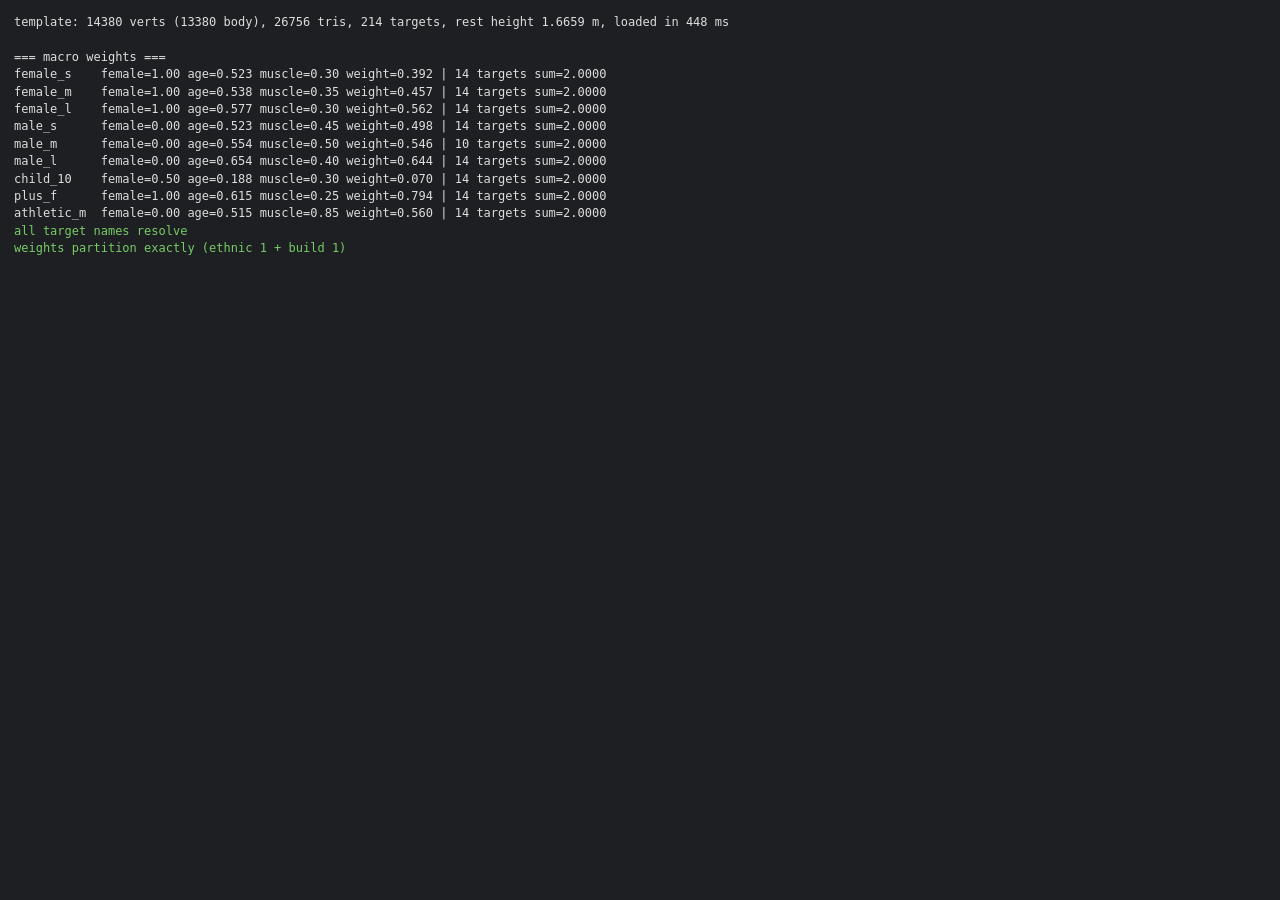
==== tools/bodycheck.html @ a53884f8 "Replace the primitive body with MakeHuman's CC0 template mesh The old body was a mannequin: nine lof" ====
<!doctype html>
<html lang="en">
<head>
<meta charset="utf-8">
<title>Body check</title>
<script type="importmap">
{ "imports": {
  "three": "https://cdn.jsdelivr.net/npm/three@0.180.0/build/three.module.js",
  "three/addons/": "https://cdn.jsdelivr.net/npm/three@0.180.0/examples/jsm/"
} }
</script>
<style>body{font:12px/1.45 ui-monospace,monospace;background:#1e1f22;color:#ddd;margin:14px}
pre{white-space:pre-wrap} .ok{color:#7c6} .bad{color:#f77} h3{margin:14px 0 4px;color:#9cf}</style>
</head>
<body>
<pre id="out">running…</pre>
<script type="module">
// Numeric checks for the template body. Runs whatever ?do= asks for and prints plain text, so the
// results can be read back with get_page_text. ?do=macro,measure,fit,...
import { loadTemplate, applyTargets, computeNormals, jointAt } from '/src/body/template.js';
import * as Macro from '/src/body/macro.js';
import { measureTemplate } from '/src/body/measureTemplate.js';
import { buildIndex, horizontalSegments, components, girthAt } from '/src/body/section.js';
import * as Fit from '/src/body/fit.js';

const q = new URLSearchParams(location.search);
const todo = (q.get('do') || 'macro').split(',').map(s => s.trim()).filter(Boolean);
const out = document.getElementById('out');
const L = [];
const say = (s = '') => { L.push(s); out.textContent = L.join('\n'); };
const head = (s) => say('\n=== ' + s + ' ===');

const t0 = performance.now();
const tpl = await loadTemplate('/assets/body/');
say(`template: ${tpl.nVerts} verts (${tpl.nBodyVerts} body), ${tpl.nTris} tris, ${tpl.targets.size} targets, ` +
    `rest height ${tpl.restHeight_m.toFixed(4)} m, loaded in ${(performance.now() - t0).toFixed(0)} ms`);

const CASES = [
  ['female_s', { height_cm: 160, weight_kg: 53, muscle: 0.30, age_y: 28, sex: 1, bustFullness: 0.35 }],
  ['female_m', { height_cm: 165, weight_kg: 58.5, muscle: 0.35, age_y: 30, sex: 1, bustFullness: 0.40 }],
  ['female_l', { height_cm: 170, weight_kg: 70, muscle: 0.30, age_y: 35, sex: 1, bustFullness: 0.50 }],
  ['male_s', { height_cm: 172, weight_kg: 65, muscle: 0.45, age_y: 28, sex: 0, bustFullness: 0 }],
  ['male_m', { height_cm: 178, weight_kg: 75, muscle: 0.50, age_y: 32, sex: 0, bustFullness: 0 }],
  ['male_l', { height_cm: 184, weight_kg: 92, muscle: 0.40, age_y: 45, sex: 0, bustFullness: 0 }],
  ['child_10', { height_cm: 140, weight_kg: 33, muscle: 0.30, age_y: 10, sex: 0.5, bustFullness: 0 }],
  ['plus_f', { height_cm: 168, weight_kg: 92, muscle: 0.25, age_y: 40, sex: 1, bustFullness: 0.70 }],
  ['athletic_m', { height_cm: 182, weight_kg: 80, muscle: 0.85, age_y: 27, sex: 0, bustFullness: 0 }],
];

function bodyOf(p, heightSlider) {
  const w = Macro.macroWeightsFor(p, heightSlider);
  return { weights: w, pos: applyTargets(tpl, w) };
}
function heightOf(pos) {
  let lo = Infinity, hi = -Infinity;
  for (let i = 0; i < tpl.nBodyVerts; i++) { const y = pos[i * 3 + 1]; if (y < lo) lo = y; if (y > hi) hi = y; }
  return hi - lo;
}

if (todo.includes('macro')) {
  head('macro weights');
  let missing = 0, worstSum = 0;
  for (const [name, p] of CASES) {
    const s = Macro.macroSliders(p);
    const w = Macro.macroWeights(s);
    let sum = 0; const bad = [];
    for (const [k, v] of w) {
      sum += v;
      // the average/average build corner is an all-zero MakeHuman file our asset build drops
      if (!tpl.targets.has(k) && !/universal-.*-averagemuscle-averageweight$/.test(k)) bad.push(k);
    }
    missing += bad.length;
    worstSum = Math.max(worstSum, Math.abs(sum - 2));   // ethnicity layer + build layer = 1 + 1
    say(`${name.padEnd(11)} female=${s.female.toFixed(2)} age=${s.age.toFixed(3)} muscle=${s.muscle.toFixed(2)} ` +
        `weight=${s.weight.toFixed(3)} | ${String(w.size).padStart(2)} targets sum=${sum.toFixed(4)}` +
        (bad.length ? `  MISSING: ${bad.join(', ')}` : ''));
  }
  say(missing === 0 ? `<ok>all target names resolve</ok>` : `<bad>${missing} missing target names</bad>`);
  say(worstSum < 1e-6 ? `<ok>weights partition exactly (ethnic 1 + build 1)</ok>`
                      : `<bad>weight sums off by up to ${worstSum.toFixed(6)}</bad>`);
}

if (todo.includes('height')) {
  head('height slider response (macro only, no solve yet)');
  for (const [name, p] of CASES) {
    const hs = [0, 0.25, 0.5, 0.75, 1].map((h) => heightOf(bodyOf(p, h).pos));
    say(`${name.padEnd(11)} wanted ${(p.height_cm / 100).toFixed(3)} m | slider 0..1 -> ` +
        hs.map((h) => h.toFixed(3)).join('  '));
  }
}

if (todo.includes('perf')) {
  head('morph cost');
  const p = CASES[1][1];
  const w = Macro.macroWeightsFor(p, 0.7);
  const buf = new Float32Array(tpl.rest.length);
  let t = performance.now(); for (let i = 0; i < 20; i++) applyTargets(tpl, w, buf);
  const morph = (performance.now() - t) / 20;
  const nbuf = new Float32Array(tpl.rest.length);
  t = performance.now(); for (let i = 0; i < 20; i++) computeNormals(tpl, buf, nbuf);
  const norm = (performance.now() - t) / 20;
  say(`applyTargets ${morph.toFixed(2)} ms  (${w.size} targets)`);
  say(`computeNormals ${norm.toFixed(2)} ms  (${tpl.nTris} tris)`);
}

if (todo.includes('joints')) {
  head('joint landmarks (female_m macro)');
  const { pos } = bodyOf(CASES[1][1]);
  const names = ['neck', 'l-shoulder', 'r-shoulder', 'l-elbow', 'l-hand', 'pelvis', 'l-upper-leg', 'l-knee', 'l-ankle', 'head', 'spine-2'];
  for (const n of names) {
    const j = jointAt(tpl, pos, n);
    say(`  ${n.padEnd(12)} ${j ? j.map((v) => v.toFixed(3)).join(', ') : '<bad>MISSING</bad>'}`);
  }
  say(`  (${Object.keys(tpl.joints).length} joint groups available)`);
}

if (todo.includes('measure')) {
  head('measurements taken off the macro body (cm) — no measurement solve yet');
  const keys = ['height_cm', 'chest_cm', 'underbust_cm', 'waist_cm', 'hips_cm', 'neck_cm', 'shoulderWidth_cm',
    'upperArm_cm', 'forearm_cm', 'wrist_cm', 'thigh_cm', 'calf_cm', 'ankle_cm', 'armLength_cm',
    'inseam_cm', 'torsoLength_cm', 'headHeight_cm'];
  const WANT = {
    female_m: [165, 88, 76, 70, 96, 34, 38, 27, 23, 15.5, 54, 36, 22, 56, 76, 40, 22],
    male_m: [178, 98, 90, 84, 98, 39, 46, 30, 27, 17.5, 56, 38, 23.5, 62, 82, 44, 23],
    child_10: [140, 68, 62, 60, 72, 28, 31, 20, 18, 13, 40, 28, 19, 47, 65, 33, 20],
    plus_f: [168, 112, 98, 100, 122, 38, 41, 36, 28, 17.5, 68, 43, 25, 57, 76, 41, 22.5],
  };
  say('body'.padEnd(12) + keys.map((k) => k.replace('_cm', '').slice(0, 7).padStart(8)).join(''));
  const tA = performance.now();
  for (const [name, p] of CASES) {
    const { pos } = bodyOf(p);
    const m = measureTemplate(tpl, pos);
    say(name.padEnd(12) + keys.map((k) => m[k].toFixed(1).padStart(8)).join(''));
    if (WANT[name]) say(('  want').padEnd(12) + WANT[name].map((v) => v.toFixed(1).padStart(8)).join(''));
  }
  say(`(${((performance.now() - tA) / CASES.length).toFixed(0)} ms per full measurement)`);
}

if (todo.includes('fit')) {
  head('measurement solve');
  const gains = Fit.calibrate(tpl);
  say('cm per unit slider on the neutral template:');
  say('  ' + Object.keys(gains).map((k) => `${k.replace('_cm', '')}=${Number.isFinite(gains[k]) ? gains[k].toFixed(2) : 'n/a'}`).join('  '));
  const WANT = {
    female_m: { height_cm: 165, chest_cm: 88, underbust_cm: 76, waist_cm: 70, hips_cm: 96, neck_cm: 34, shoulderWidth_cm: 38, upperArm_cm: 27, wrist_cm: 15.5, thigh_cm: 54, calf_cm: 36, ankle_cm: 22, armLength_cm: 56, inseam_cm: 76, torsoLength_cm: 40 },
    male_m: { height_cm: 178, chest_cm: 98, underbust_cm: 90, waist_cm: 84, hips_cm: 98, neck_cm: 39, shoulderWidth_cm: 46, upperArm_cm: 30, wrist_cm: 17.5, thigh_cm: 56, calf_cm: 38, ankle_cm: 23.5, armLength_cm: 62, inseam_cm: 82, torsoLength_cm: 44 },
    plus_f: { height_cm: 168, chest_cm: 112, underbust_cm: 98, waist_cm: 100, hips_cm: 122, neck_cm: 38, shoulderWidth_cm: 41, upperArm_cm: 36, wrist_cm: 17.5, thigh_cm: 68, calf_cm: 43, ankle_cm: 25, armLength_cm: 57, inseam_cm: 76, torsoLength_cm: 41 },
    child_10: { height_cm: 140, chest_cm: 68, underbust_cm: 62, waist_cm: 60, hips_cm: 72, neck_cm: 28, shoulderWidth_cm: 31, upperArm_cm: 20, wrist_cm: 13, thigh_cm: 40, calf_cm: 28, ankle_cm: 19, armLength_cm: 47, inseam_cm: 65, torsoLength_cm: 33 },
    athletic_m: { height_cm: 182, chest_cm: 104, underbust_cm: 94, waist_cm: 82, hips_cm: 98, neck_cm: 40, shoulderWidth_cm: 49, upperArm_cm: 34, wrist_cm: 18, thigh_cm: 60, calf_cm: 40, ankle_cm: 24, armLength_cm: 64, inseam_cm: 84, torsoLength_cm: 45 },
  };
  for (const [name, p] of CASES) {
    if (!WANT[name]) continue;
    const params = { ...p, ...WANT[name] };
    const r = Fit.fitBody(tpl, params);
    const keys = Object.keys(WANT[name]);
    const errs = keys.map((k) => Math.abs(r.residual[k] || 0));
    const worst = Math.max(...errs);
    const worstKey = keys[errs.indexOf(worst)];
    const rms = Math.sqrt(errs.reduce((s, e) => s + e * e, 0) / errs.length);
    const tag = worst < 1 ? 'ok' : 'bad';
    say(`\n${name}  ${r.rounds} rounds, ${r.ms.toFixed(0)} ms  ` +
        `<${tag}>worst ${worst.toFixed(2)} cm (${worstKey}), rms ${rms.toFixed(2)} cm</${tag}>` +
        (r.clamped.length ? `  clamped: ${r.clamped.join(',')}` : ''));
    say('  ' + keys.map((k) => `${k.replace('_cm', '')} ${r.measured[k].toFixed(1)}/${WANT[name][k]}`).join('  '));
  }
}

if (todo.includes('neckprofile')) {
  head('girth up the neck column (female_m macro)');
  const { pos } = bodyOf(CASES[1][1]);
  const ix = buildIndex(tpl, pos);
  const J = (n) => jointAt(tpl, pos, n);
  const sh = J('l-shoulder'), nk = J('neck'), jw = J('jaw'), hd = J('head');
  let lo = Infinity, hi = -Infinity;
  for (let i = 0; i < tpl.nBodyVerts; i++) { const y = pos[i * 3 + 1]; if (y < lo) lo = y; if (y > hi) hi = y; }
  say(`  shoulder y=${sh[1].toFixed(3)}  neck y=${nk[1].toFixed(3)}  jaw y=${jw ? jw[1].toFixed(3) : 'n/a'}  head y=${hd[1].toFixed(3)}  top=${hi.toFixed(3)}`);
  for (let y = sh[1]; y <= (hd ? hd[1] : nk[1] + 0.1); y += 0.008) {
    const g = girthAt(ix, y, {});
    const comps = components(horizontalSegments(ix, y)).filter((c) => c.n >= 8).length;
    say(`   y=${y.toFixed(3)}  girth ${g ? (g.girth * 100).toFixed(1).padStart(6) : '     -'} cm  w=${g ? (g.width * 100).toFixed(1) : '-'}  loops=${comps}`);
  }
}

if (todo.includes('limbdiag')) {
  head('limb section diagnostics (female_m)');
  const { pos } = bodyOf(CASES[1][1]);
  const J = (n) => jointAt(tpl, pos, n);
  const stations = [
    ['upperArm', J('l-shoulder'), J('l-elbow'), 0.30, 0.09, 0.030],
    ['forearm', J('l-elbow'), J('l-hand'), 0.22, 0.08, 0.030],
    ['wrist', J('l-elbow'), J('l-hand'), 0.88, 0.06, 0.020],
    ['thigh', J('l-upper-leg'), J('l-knee'), 0.20, 0.12, 0.030],
    ['calf', J('l-knee'), J('l-ankle'), 0.28, 0.10, 0.030],
    ['ankle', J('l-knee'), J('l-ankle'), 0.90, 0.07, 0.020],
  ];
  for (const [name, a, b, t, r, band] of stations) {
    // rebuild the rotated sub-mesh the way limbGirth does, but report its internals
    const d = limbDiag(tpl, pos, a, b, t, r, band);
    say(`  ${name.padEnd(9)} axisLen=${d.len.toFixed(3)} kept=${String(d.kept).padStart(5)} v, ` +
        `${String(d.tris).padStart(5)} tris | segs=${String(d.segs).padStart(4)} comps=[${d.comps.join(',')}] ` +
        `-> hull ${d.hull} pts, girth ${(d.girth * 100).toFixed(1)} cm  ` +
        `(R*u = ${d.ru.map((v) => v.toFixed(3)).join(',')})`);
  }
}

function limbDiag(tpl, pos, a, b, t, radius, band) {
  const ax = b[0] - a[0], ay = b[1] - a[1], az = b[2] - a[2];
  const len = Math.hypot(ax, ay, az) || 1;
  const ux = ax / len, uy = ay / len, uz = az / len;
  const wx = -uz, wy = 0, wz = ux;
  const s = Math.hypot(wx, wy, wz), c = uy;
  let R;
  if (s < 1e-9) R = c > 0 ? [1, 0, 0, 0, 1, 0, 0, 0, 1] : [1, 0, 0, 0, -1, 0, 0, 0, -1];
  else {
    const kx = wx / s, ky = wy / s, kz = wz / s, C = 1 - c;
    R = [c + kx * kx * C, kx * ky * C - kz * s, kx * kz * C + ky * s,
      ky * kx * C + kz * s, c + ky * ky * C, ky * kz * C - kx * s,
      kz * kx * C - ky * s, kz * ky * C + kx * s, c + kz * kz * C];
  }
  const ru = [R[0] * ux + R[1] * uy + R[2] * uz, R[3] * ux + R[4] * uy + R[5] * uz, R[6] * ux + R[7] * uy + R[8] * uz];
  const px = a[0] + ax * t, py = a[1] + ay * t, pz = a[2] + az * t;
  const seed = new Uint8Array(tpl.nBodyVerts);
  for (let i = 0; i < tpl.nBodyVerts; i++) {
    const dx = pos[i * 3] - px, dy = pos[i * 3 + 1] - py, dz = pos[i * 3 + 2] - pz;
    const along = dx * ux + dy * uy + dz * uz;
    if (Math.abs(along) > band) continue;
    const rx = dx - along * ux, ry = dy - along * uy, rz = dz - along * uz;
    if (rx * rx + ry * ry + rz * rz > radius * radius) continue;
    seed[i] = 1;
  }
  const keep = new Int32Array(tpl.nBodyVerts).fill(-1);
  const rot = [];
  const tri = [];
  const take = (v) => {
    if (keep[v] >= 0) return keep[v];
    const dx = pos[v * 3] - px, dy = pos[v * 3 + 1] - py, dz = pos[v * 3 + 2] - pz;
    keep[v] = rot.length / 3;
    rot.push(R[0] * dx + R[1] * dy + R[2] * dz, R[3] * dx + R[4] * dy + R[5] * dz, R[6] * dx + R[7] * dy + R[8] * dz);
    return keep[v];
  };
  for (let k = 0; k < tpl.indices.length; k += 3) {
    const v0 = tpl.indices[k], v1 = tpl.indices[k + 1], v2 = tpl.indices[k + 2];
    if (!seed[v0] && !seed[v1] && !seed[v2]) continue;
    tri.push(take(v0), take(v1), take(v2));
  }
  const rp = Float32Array.from(rot);
  if (!tri.length) return { len, kept: rp.length / 3, tris: 0, segs: 0, comps: [], hull: 0, girth: 0, ru };
  const sub = { indices: Uint32Array.from(tri), nTris: tri.length / 3, nBodyVerts: rp.length / 3 };
  const ix2 = buildIndex(sub, rp);
  const segs = horizontalSegments(ix2, 0);
  const comps = components(segs).map((x) => x.n).sort((p, r) => r - p);
  const g = girthAt(ix2, 0, {});
  return { len, kept: rp.length / 3, tris: tri.length / 3, segs: segs.length / 4, comps, hull: g ? g.hull.length / 2 : 0, girth: g ? g.girth : 0, ru };
}

out.innerHTML = L.join('\n')
  .replace(/</g, '').replace(/ok>/g, '<span class="ok">').replace(/\/ok>/g, '</span>')
  .replace(/bad>/g, '<span class="bad">').replace(/\/bad>/g, '</span>')
  .replace(//g, '&lt;');
window.__bodycheck = { done: true, text: L.join('\n') };
</script>
</body>
</html>
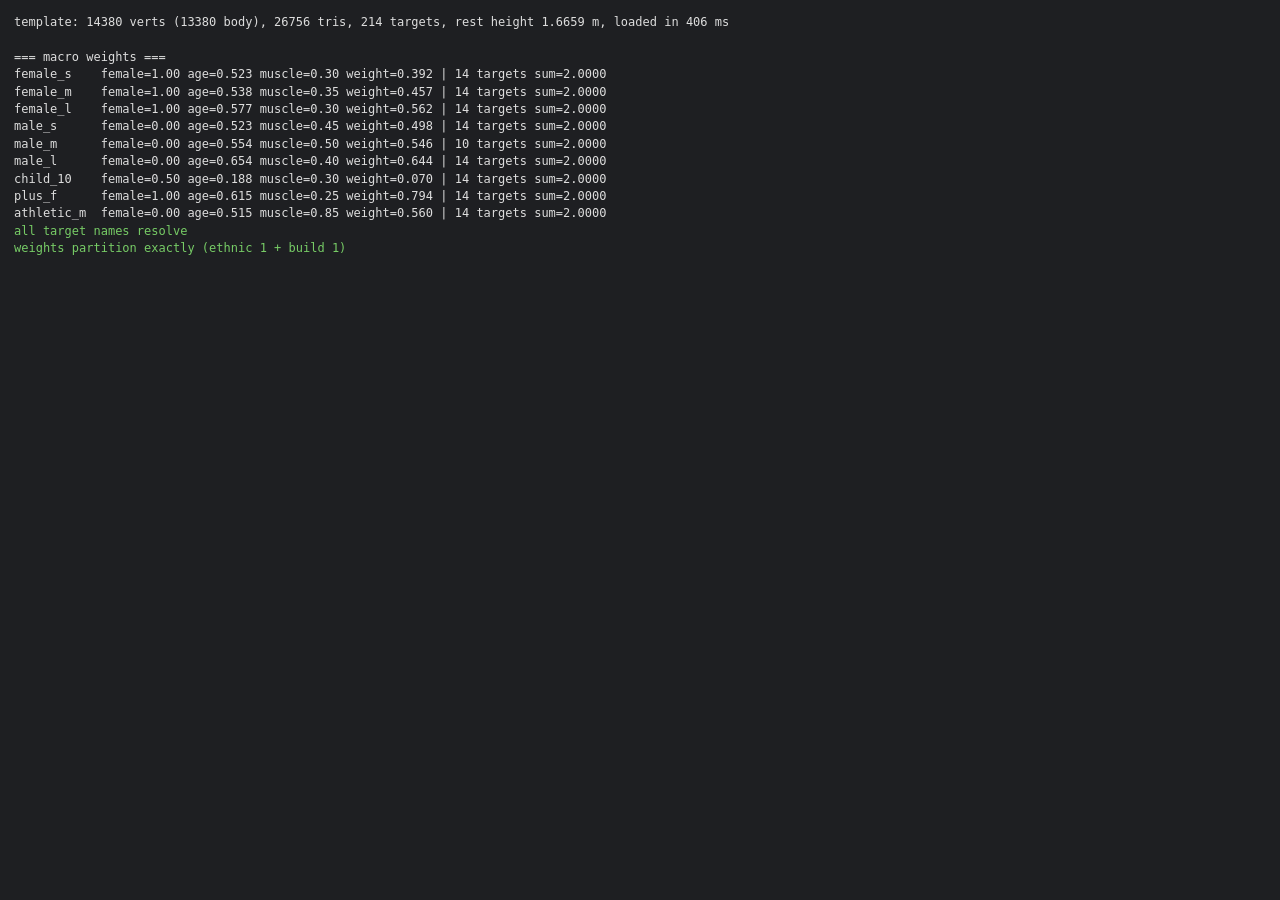
==== commit f000c71e: "Bake the template body into an SDF and adapt it to the BodyModel contract The cloth solver collides " ====
--- a/tools/bodycheck.html
+++ b/tools/bodycheck.html
@@ -22,6 +22,10 @@
 import { measureTemplate } from '/src/body/measureTemplate.js';
 import { buildIndex, horizontalSegments, components, girthAt } from '/src/body/section.js';
 import * as Fit from '/src/body/fit.js';
+import { bakeMeshSdf } from '/src/body/sdfMesh.js';
+import { sampleSdf, gridContains } from '/src/core/sdf.js';
+import { buildTemplateBody } from '/src/body/templateModel.js';
+import { BODY_PRESETS } from '/src/body/presets.js';
 
 const q = new URLSearchParams(location.search);
 const todo = (q.get('do') || 'macro').split(',').map(s => s.trim()).filter(Boolean);
@@ -134,6 +138,195 @@
     if (WANT[name]) say(('  want').padEnd(12) + WANT[name].map((v) => v.toFixed(1).padStart(8)).join(''));
   }
   say(`(${((performance.now() - tA) / CASES.length).toFixed(0)} ms per full measurement)`);
+}
+
+if (todo.includes('sdf')) {
+  head('mesh -> SDF bake');
+  const params = { height_cm: 165, weight_kg: 58.5, muscle: 0.35, age_y: 30, sex: 1, bustFullness: 0.40 };
+  const { pos } = bodyOf(params);
+  window.__sdfPos = pos;
+
+  for (const cell of [0.015, 0.030]) {
+    const t0 = performance.now();
+    const grid = bakeMeshSdf(pos, tpl.indices, { cell, nVerts: tpl.nBodyVerts });
+    const ms = performance.now() - t0;
+    const n = grid.nx * grid.ny * grid.nz;
+    let neg = 0, nan = 0;
+    for (let i = 0; i < n; i++) { const v = grid.data[i]; if (v < 0) neg++; if (!Number.isFinite(v)) nan++; }
+    say(`cell ${(cell * 1000).toFixed(0)}mm: ${grid.nx}x${grid.ny}x${grid.nz} = ${n.toLocaleString()} nodes in ${ms.toFixed(0)} ms` +
+        `  inside ${(100 * neg / n).toFixed(1)}%  ${nan ? `<bad>${nan} non-finite</bad>` : '<ok>all finite</ok>'}`);
+    if (cell !== 0.015) continue;
+
+    // --- accuracy: sample points just off the surface and compare with brute-force exact distance ---
+    // Surface points are triangle centroids pushed along their own normal, so we know the truth.
+    const idx = tpl.indices;
+    const exact = (px, py, pz) => {
+      let best = Infinity;
+      for (let t = 0; t < tpl.nTris; t++) {
+        const a = idx[t * 3] * 3, b = idx[t * 3 + 1] * 3, c = idx[t * 3 + 2] * 3;
+        const d2 = ptTri2(px, py, pz, pos, a, b, c);
+        if (d2 < best) best = d2;
+      }
+      return Math.sqrt(best);
+    };
+    // Split the probes by region. The garment only ever touches the torso and the limbs, and the SDF's
+    // trilinear error grows as cell^2 / (8 * feature radius) — 0.2 mm on a 150 mm torso but 2.8 mm on a
+    // 10 mm finger, which at a 15 mm cell cannot be represented at all. Judging the grid on fingers and
+    // noses would be judging it on geometry no cloth will ever reach.
+    const excl = [];
+    for (const name of Object.keys(tpl.joints)) {
+      if (!/finger|toe|eye|lid|jaw|tongue|teeth|head|mouth|ground/.test(name)) continue;
+      const j = jointAt(tpl, pos, name);
+      if (j) excl.push(j);
+    }
+    const neckY = (jointAt(tpl, pos, 'neck') || [0, 1.4, 0])[1];
+    const inGarmentRegion = (x, y, z) => {
+      if (y > neckY) return false;
+      for (const e of excl) {
+        const dx = x - e[0], dy = y - e[1], dz = z - e[2];
+        if (dx * dx + dy * dy + dz * dz < 0.06 * 0.06) return false;
+      }
+      return true;
+    };
+
+    let worstAbs = 0, sumAbs = 0, wrongSign = 0, gradSum = 0, gradWorst = 0, samples = 0;
+    let dWorst = 0, dSum = 0, dWrong = 0, dSamples = 0;
+    const fails = [];
+    const g = [0, 0, 0];
+    for (let t = 7; t < tpl.nTris; t += 811) {         // ~33 spread-out triangles
+      const a = idx[t * 3] * 3, b = idx[t * 3 + 1] * 3, c = idx[t * 3 + 2] * 3;
+      const cxp = (pos[a] + pos[b] + pos[c]) / 3;
+      const cyp = (pos[a + 1] + pos[b + 1] + pos[c + 1]) / 3;
+      const czp = (pos[a + 2] + pos[b + 2] + pos[c + 2]) / 3;
+      const ux = pos[b] - pos[a], uy = pos[b + 1] - pos[a + 1], uz = pos[b + 2] - pos[a + 2];
+      const vx = pos[c] - pos[a], vy = pos[c + 1] - pos[a + 1], vz = pos[c + 2] - pos[a + 2];
+      let nxx = uy * vz - uz * vy, nyy = uz * vx - ux * vz, nzz = ux * vy - uy * vx;
+      const L = Math.hypot(nxx, nyy, nzz) || 1; nxx /= L; nyy /= L; nzz /= L;
+      for (const off of [-0.01, -0.004, 0.004, 0.01]) {
+        const px = cxp + nxx * off, py = cyp + nyy * off, pz = czp + nzz * off;
+        if (!gridContains(grid, px, py, pz)) continue;
+        const got = sampleSdf(grid, px, py, pz, g);
+        const want = exact(px, py, pz);
+        const err = Math.abs(Math.abs(got) - want);
+        // Ground truth from an exact ray cast, NOT from the sign of `off`: 10 mm along a finger's
+        // outward normal is inside the next finger, so the offset's sign is not a reliable oracle.
+        const truthInside = rayInside(px, py, pz);
+        const bad = (got < 0) !== truthInside;
+        if (inGarmentRegion(px, py, pz)) {
+          worstAbs = Math.max(worstAbs, err); sumAbs += err; samples++;
+          if (bad) { wrongSign++; fails.push(`(${px.toFixed(3)}, ${py.toFixed(3)}, ${pz.toFixed(3)}) off ${(off * 1000).toFixed(0)}mm got ${(got * 1000).toFixed(1)} truth ${truthInside ? 'in' : 'out'}`); }
+          const gm = Math.hypot(g[0], g[1], g[2]);
+          gradSum += gm; gradWorst = Math.max(gradWorst, Math.abs(gm - 1));
+        } else {
+          dWorst = Math.max(dWorst, err); dSum += err; dSamples++;
+          if (bad) dWrong++;
+        }
+      }
+    }
+    say(`  torso and limbs — ${samples} probes within 10 mm of the surface:`);
+    say(`    |distance| error  mean ${(1000 * sumAbs / samples).toFixed(2)} mm   worst ${(1000 * worstAbs).toFixed(2)} mm`);
+    say(wrongSign === 0 ? '    <ok>sign correct on every probe</ok>' : `    <bad>${wrongSign}/${samples} wrong sign</bad>`);
+    for (const f of fails.slice(0, 6)) say('      ' + f);
+    say(`  head, hands and feet — ${dSamples} probes (cloth never reaches these):`);
+    say(`    |distance| error  mean ${(1000 * dSum / Math.max(1, dSamples)).toFixed(2)} mm   worst ${(1000 * dWorst).toFixed(2)} mm   wrong sign ${dWrong}/${dSamples}`);
+    // Trilinear error goes as cell^2 / (8 * feature radius): 0.2 mm on a 150 mm torso, ~2 mm in the
+    // crease of an armpit. The solver's own collision offset is 5 mm, so 3 mm of field error is inside
+    // the tolerance the contact already works to.
+    const tol = 0.003;
+    say(worstAbs < tol && wrongSign === 0
+      ? `    <ok>garment region within ${(tol * 1000).toFixed(1)} mm and correctly signed</ok>`
+      : `    <bad>garment region: worst ${(worstAbs * 1000).toFixed(2)} mm, ${wrongSign} wrong signs</bad>`);
+  }
+}
+
+/**
+ * Exact inside test by ray parity in double precision, against every triangle. Slow and obviously
+ * correct, which is what a reference is for.
+ */
+function rayInside(px, py, pz) {
+  const idx = tpl.indices, P = window.__sdfPos;
+  let hits = 0;
+  for (let t = 0; t < tpl.nTris; t++) {
+    const a = idx[t * 3] * 3, b = idx[t * 3 + 1] * 3, c = idx[t * 3 + 2] * 3;
+    const ax = P[a], ay = P[a + 1], az = P[a + 2];
+    const bx = P[b], by = P[b + 1], bz = P[b + 2];
+    const cx = P[c], cy = P[c + 1], cz = P[c + 2];
+    const d = (by - cy) * (ax - cx) + (cx - bx) * (ay - cy);
+    if (d === 0) continue;
+    const inv = 1 / d;
+    const l0 = ((by - cy) * (px - cx) + (cx - bx) * (py - cy)) * inv;
+    if (l0 < 0 || l0 > 1) continue;
+    const l1 = ((cy - ay) * (px - cx) + (ax - cx) * (py - cy)) * inv;
+    if (l1 < 0 || l1 > 1) continue;
+    const l2 = 1 - l0 - l1;
+    if (l2 < 0 || l2 > 1) continue;
+    if (l0 * az + l1 * bz + l2 * cz > pz) hits++;   // count crossings ABOVE the point
+  }
+  return (hits & 1) === 1;
+}
+
+/** Squared point-triangle distance against a flat position array — the reference for the check above. */
+function ptTri2(px, py, pz, P, a, b, c) {
+  const ax = P[a], ay = P[a + 1], az = P[a + 2];
+  const bx = P[b], by = P[b + 1], bz = P[b + 2];
+  const cx = P[c], cy = P[c + 1], cz = P[c + 2];
+  const abx = bx - ax, aby = by - ay, abz = bz - az;
+  const acx = cx - ax, acy = cy - ay, acz = cz - az;
+  const apx = px - ax, apy = py - ay, apz = pz - az;
+  const d1 = abx * apx + aby * apy + abz * apz, d2 = acx * apx + acy * apy + acz * apz;
+  if (d1 <= 0 && d2 <= 0) return apx * apx + apy * apy + apz * apz;
+  const bpx = px - bx, bpy = py - by, bpz = pz - bz;
+  const d3 = abx * bpx + aby * bpy + abz * bpz, d4 = acx * bpx + acy * bpy + acz * bpz;
+  if (d3 >= 0 && d4 <= d3) return bpx * bpx + bpy * bpy + bpz * bpz;
+  const cpx = px - cx, cpy = py - cy, cpz = pz - cz;
+  const d5 = abx * cpx + aby * cpy + abz * cpz, d6 = acx * cpx + acy * cpy + acz * cpz;
+  if (d6 >= 0 && d5 <= d6) return cpx * cpx + cpy * cpy + cpz * cpz;
+  const vc = d1 * d4 - d3 * d2;
+  if (vc <= 0 && d1 >= 0 && d3 <= 0) { const t = d1 / (d1 - d3); const qx = apx - abx * t, qy = apy - aby * t, qz = apz - abz * t; return qx * qx + qy * qy + qz * qz; }
+  const vb = d5 * d2 - d1 * d6;
+  if (vb <= 0 && d2 >= 0 && d6 <= 0) { const t = d2 / (d2 - d6); const qx = apx - acx * t, qy = apy - acy * t, qz = apz - acz * t; return qx * qx + qy * qy + qz * qz; }
+  const va = d3 * d6 - d5 * d4;
+  if (va <= 0 && (d4 - d3) >= 0 && (d5 - d6) >= 0) {
+    const t = (d4 - d3) / ((d4 - d3) + (d5 - d6));
+    const qx = apx - abx - (acx - abx) * t, qy = apy - aby - (acy - aby) * t, qz = apz - abz - (acz - abz) * t;
+    return qx * qx + qy * qy + qz * qz;
+  }
+  const den = 1 / (va + vb + vc), v = vb * den, w = vc * den;
+  const qx = apx - (abx * v + acx * w), qy = apy - (aby * v + acy * w), qz = apz - (abz * v + acz * w);
+  return qx * qx + qy * qy + qz * qz;
+}
+
+if (todo.includes('model')) {
+  head('full BodyModel from the template (real presets)');
+  const SEX = { female_s: 1, female_m: 1, female_l: 1, plus_f: 1, male_s: 0, male_m: 0, male_l: 0, athletic_m: 0, child_10: 0.5 };
+  for (const id of ['female_m', 'male_m', 'child_10', 'plus_f']) {
+    const params = { ...BODY_PRESETS[id], sex: SEX[id] };
+    let mdl = null, err = null;
+    try { mdl = buildTemplateBody(tpl, params); } catch (e) { err = String(e && e.stack || e); }
+    if (!mdl) { say(`${id.padEnd(11)} <bad>FAILED: ${err}</bad>`); continue; }
+    const missing = ['params', 'landmarks', 'anchors', 'rings', 'sdf', 'geometry', 'measured', 'buildMs']
+      .filter((k) => mdl[k] === undefined || mdl[k] === null);
+    const noAnchor = ['torso', 'armL', 'armR', 'legL', 'legR', 'skirt', 'head'].filter((k) => !mdl.anchors[k]);
+    const H = mdl.measuredFull.height_cm / 100;
+    let floor = Infinity, top = -Infinity;
+    for (let i = 0; i < tpl.nBodyVerts; i++) { const y = mdl.geometry.positions[i * 3 + 1]; if (y < floor) floor = y; if (y > top) top = y; }
+    say(`            floor y=${floor.toFixed(4)}  top y=${top.toFixed(4)}  inseam ${mdl.measuredFull.inseam_cm.toFixed(1)}cm ` +
+        `(${(100 * mdl.measuredFull.inseam_cm / (H * 100)).toFixed(0)}% of stature)`);
+    const want = `${params.chest_cm}/${params.waist_cm}/${params.hips_cm}`;
+    say(`${id.padEnd(11)} ${mdl.buildMs.toFixed(0).padStart(5)} ms  H ${H.toFixed(3)}m (want ${(params.height_cm / 100).toFixed(2)})  ` +
+        `measured ${mdl.measured.chest_cm.toFixed(1)}/${mdl.measured.waist_cm.toFixed(1)}/${mdl.measured.hips_cm.toFixed(1)} (want ${want})` +
+        (missing.length ? `  <bad>missing ${missing.join(',')}</bad>` : '') +
+        (noAnchor.length ? `  <bad>no anchor ${noAnchor.join(',')}</bad>` : ''));
+    const r = mdl.rings;
+    say('            ring heights as % of stature: ' + ['crotch', 'hip', 'waist', 'chest', 'armpit', 'shoulder', 'neckBase']
+      .map((k) => `${k} ${(100 * r[k].y / H).toFixed(0)}%`).join('  '));
+    say('            real adult:                   crotch 46%  hip 53%  waist 62%  chest 72%  armpit 76%  shoulder 82%  neckBase 86%');
+    say('            timing ' + Object.entries(mdl.timing).map(([k, v]) => `${k} ${v.toFixed(0)}ms`).join('  ') +
+        `  | fit ${mdl.fit.rounds} rounds, ${mdl.fit.ms.toFixed(0)}ms`);
+    const a = mdl.anchors;
+    say(`            torso r=${(a.torso.radius * 100).toFixed(1)}cm len=${(a.torso.length * 100).toFixed(1)}cm  ` +
+        `skirt r=${(a.skirt.radius * 100).toFixed(1)}cm  armL r=${(a.armL.radius * 100).toFixed(1)}cm len=${(a.armL.length * 100).toFixed(1)}cm`);
+  }
 }
 
 if (todo.includes('fit')) {
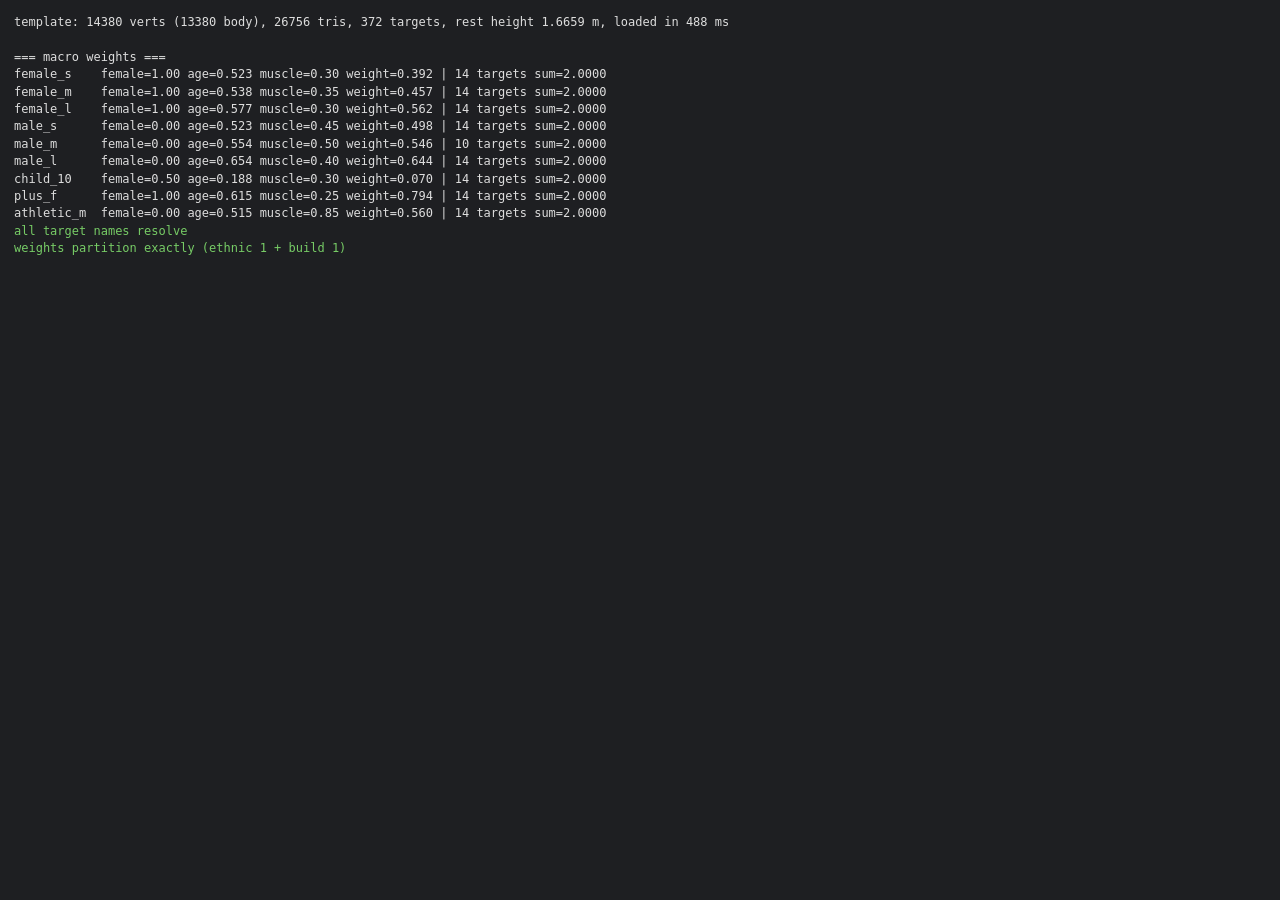
==== commit 97ad8e85: "Add an in-app user guide, fit the body jointly, and fix what the guide exposed User guide - "? Guide" ====
--- a/tools/bodycheck.html
+++ b/tools/bodycheck.html
@@ -20,8 +20,10 @@
 import { loadTemplate, applyTargets, computeNormals, jointAt } from '/src/body/template.js';
 import * as Macro from '/src/body/macro.js';
 import { measureTemplate } from '/src/body/measureTemplate.js';
-import { buildIndex, horizontalSegments, components, girthAt } from '/src/body/section.js';
+import { buildIndex, horizontalSegments, components, girthAt, limbGirth } from '/src/body/section.js';
 import * as Fit from '/src/body/fit.js';
+import * as FitLS from '/src/body/fitLS.js';
+import { estimateMeasurements } from '/src/body/params.js';
 import { bakeMeshSdf } from '/src/body/sdfMesh.js';
 import { sampleSdf, gridContains } from '/src/core/sdf.js';
 import { buildTemplateBody } from '/src/body/templateModel.js';
@@ -374,6 +376,128 @@
   }
 }
 
+if (todo.includes('gains')) {
+  head('gain of every non-macro target: cm moved per unit weight, on the neutral template');
+  // Which target moves which measurement, and by how much. This is the calibration that decides
+  // which detail targets are worth wiring into fit.js as secondary controls when a measure/ target
+  // runs out of range. `?fam=stomach,torso` restricts the families; default is everything but macro/height.
+  const KEYS = ['chest_cm', 'underbust_cm', 'waist_cm', 'hips_cm', 'neck_cm', 'shoulderWidth_cm', 'upperArm_cm',
+    'forearm_cm', 'wrist_cm', 'thigh_cm', 'calf_cm', 'ankle_cm', 'armLength_cm', 'inseam_cm', 'torsoLength_cm', 'height_cm'];
+  const fams = (q.get('fam') || '').split(',').map((s) => s.trim()).filter(Boolean);
+  const names = [...tpl.targets.keys()].filter((n) => !n.startsWith('macro/') && !n.startsWith('height/'))
+    .filter((n) => !fams.length || fams.includes(n.split('/')[0])).sort();
+  const base = measureTemplate(tpl, tpl.rest);
+  const buf = new Float32Array(tpl.rest.length);
+  say(`${names.length} targets; columns are cm moved at weight +1 (only |delta| >= 0.3 cm shown)`);
+  const tA = performance.now();
+  const rows = [];
+  for (const n of names) {
+    const pos = applyTargets(tpl, [[n, 1]], buf);
+    const m = measureTemplate(tpl, pos);
+    const parts = [];
+    let biggest = 0;
+    for (const k of KEYS) {
+      const d = m[k] - base[k];
+      if (Math.abs(d) >= 0.3) parts.push(`${k.replace('_cm', '')} ${d > 0 ? '+' : ''}${d.toFixed(1)}`);
+      biggest = Math.max(biggest, Math.abs(d));
+    }
+    rows.push({ n, biggest, text: `${n.padEnd(40)} ${parts.join('  ') || '(nothing >= 0.3 cm)'}` });
+  }
+  rows.sort((a, b) => b.biggest - a.biggest);
+  for (const r of rows) say('  ' + r.text);
+  say(`(${((performance.now() - tA) / Math.max(1, names.length)).toFixed(0)} ms per target)`);
+  window.__gains = rows;
+}
+
+if (todo.includes('fitls')) {
+  head('diagonal fit (fit.js) vs joint least-squares fit (fitLS.js), same cases');
+  const tC = performance.now();
+  FitLS.calibrateLS(tpl);
+  say(`fitLS calibration ${(performance.now() - tC).toFixed(0)} ms once (${FitLS.CONTROLS.length} controls x 2 directions)`);
+  const SEX = { female_s: 1, female_m: 1, female_l: 1, plus_f: 1, male_s: 0, male_m: 0, male_l: 0, athletic_m: 0, child_10: 0.5 };
+  const cases = ['female_m', 'male_m', 'child_10', 'plus_f', 'athletic_m'].map((id) => [id, { ...BODY_PRESETS[id], sex: SEX[id] }]);
+  // the acceptance case that fails today: estimate everything from 180 cm / 95 kg
+  cases.push(['est 180/95', estimateMeasurements({ height_cm: 180, weight_kg: 95, muscle: 0.4, bustFullness: 0, sex: 0, age_y: 30 }, { overwrite: true })]);
+  const KEYS = FitLS.MEASURES;
+  for (const [name, params] of cases) {
+    const a = Fit.fitBody(tpl, params);
+    const b = FitLS.fitBodyLS(tpl, params, { trace: true });
+    const stats = (r) => {
+      const errs = KEYS.filter((k) => Number.isFinite(params[k]) && Number.isFinite(r.residual[k])).map((k) => Math.abs(r.residual[k]));
+      const worst = Math.max(...errs); const wk = KEYS.filter((k) => Number.isFinite(params[k]))[errs.indexOf(worst)];
+      return { worst, wk, rms: Math.sqrt(errs.reduce((s, e) => s + e * e, 0) / errs.length) };
+    };
+    const sa = stats(a), sb = stats(b);
+    const tag = (x) => (x.worst < 1 ? 'ok' : x.worst < 3 ? 'warn' : 'bad');
+    say(`\n${name}`);
+    say(`  diagonal  ${String(a.rounds).padStart(2)} rounds ${String(a.ms.toFixed(0)).padStart(4)} ms  <${tag(sa)}>worst ${sa.worst.toFixed(2)} cm (${sa.wk}) rms ${sa.rms.toFixed(2)}</${tag(sa)}>  clamped ${a.clamped.length}`);
+    say(`  joint LS  ${String(b.rounds).padStart(2)} rounds ${String(b.ms.toFixed(0)).padStart(4)} ms  <${tag(sb)}>worst ${sb.worst.toFixed(2)} cm (${sb.wk}) rms ${sb.rms.toFixed(2)}</${tag(sb)}>  clamped ${b.clamped.length}${b.clamped.length ? ': ' + b.clamped.map((k) => k.replace(/^[a-z]+\//, '')).join(',') : ''}`);
+    say('    ' + KEYS.filter((k) => Number.isFinite(params[k])).map((k) => `${k.replace('_cm', '')} ${b.measured[k].toFixed(1)}/${params[k]}`).join('  '));
+    const spent = Object.entries(b.sliders).filter(([, v]) => Math.abs(v) > 0.05).sort((p, q) => Math.abs(q[1]) - Math.abs(p[1]));
+    say('    detail sliders used: ' + (spent.filter(([k]) => !k.startsWith('measure/')).map(([k, v]) => `${k.replace(/^[a-z]+\//, '')} ${v.toFixed(2)}`).join('  ') || 'none'));
+    say('    pinned: ' + (b.clamped.map((k) => `${k.replace(/^[a-z]+\//, '')}=${b.sliders[k] > 0 ? '+1' : '-1'}`).join('  ') || 'none'));
+    if (q.get('trace') && (name === 'child_10' || name.startsWith('est'))) {
+      for (const t of b.trace) say(`      r${t.round} worst ${t.worst} h=${t.heightSlider} err ${t.err.map(([k, v]) => k + (v > 0 ? '+' : '') + v).join(' ')}` +
+        (t.s ? '  | step ' + t.s.map(([k, a, z]) => `${k} ${a}->${z}`).join(' ') : ''));
+    }
+  }
+}
+
+if (todo.includes('fitlsgrid')) {
+  // Solver settings against the eight cases: rms (cm) per case and the mean, for each variant.
+  head('fitLS settings grid (rms cm per case)');
+  const est = estimateMeasurements({ height_cm: 180, weight_kg: 95, muscle: 0.4, age_y: 30, bustFullness: 0 });
+  const heavy = estimateMeasurements({ height_cm: 170, weight_kg: 120, muscle: 0.3, age_y: 45, bustFullness: 0.6, sex: 1 });
+  const cases = [['female_m', BODY_PRESETS.female_m], ['male_m', BODY_PRESETS.male_m], ['child_10', BODY_PRESETS.child_10],
+    ['plus_f', BODY_PRESETS.plus_f], ['athletic_m', BODY_PRESETS.athletic_m], ['male_l', BODY_PRESETS.male_l], ['est180/95', est], ['120kg f', heavy]];
+  const variants = (q.get('v') || 'base;broyden=0;broyden=0.5;damping=0.5;mu=20;damping=0.5,broyden=0.5;rounds=16').split(';');
+  say('variant'.padEnd(26) + cases.map(([n]) => n.padStart(10)).join('') + '      mean   worst-any');
+  for (const v of variants) {
+    const o = {};
+    if (v !== 'base') for (const kv of v.split(',')) { const [k, x] = kv.split('='); o[k] = Number(x); }
+    const rms = [];
+    let worstAny = 0;
+    const tv0 = performance.now();
+    for (const [, p] of cases) {
+      let r;
+      if (o.portfolio) {
+        const a = FitLS.fitBodyLS(tpl, p, { broyden: 1 });
+        const b = FitLS.fitBodyLS(tpl, p, { broyden: 0 });
+        r = a.cost <= b.cost ? a : b;
+      } else if (o.best) r = FitLS.fitBodyLSBest(tpl, p);
+      else r = FitLS.fitBodyLS(tpl, p, o);
+      let ss = 0, n = 0;
+      for (const k of FitLS.MEASURES) if (typeof r.residual[k] === 'number') { ss += r.residual[k] ** 2; n++; worstAny = Math.max(worstAny, Math.abs(r.residual[k])); }
+      rms.push(Math.sqrt(ss / n));
+    }
+    const mean = rms.reduce((a, b) => a + b, 0) / rms.length;
+    say(v.padEnd(26) + rms.map((x) => x.toFixed(2).padStart(10)).join('') + mean.toFixed(3).padStart(10) + worstAny.toFixed(2).padStart(10)
+      + ((performance.now() - tv0) / cases.length).toFixed(0).padStart(8) + ' ms/case');
+  }
+}
+
+if (todo.includes('limbradius')) {
+  // Does a limb station's search radius clip the loop on big bodies? If the girth keeps growing as the
+  // radius widens past the default, the default was cutting part of the limb off.
+  head('limb girth vs search radius (fitted bodies)');
+  const big = {}; for (const d of (await import('/src/body/params.js')).PARAM_DEFS) big[d.key] = d.max;
+  const heavy = estimateMeasurements({ height_cm: 170, weight_kg: 130, muscle: 0.3, age_y: 45, bustFullness: 0.6, sex: 1 });
+  for (const [name, p] of [['female_m', BODY_PRESETS.female_m], ['plus_f', BODY_PRESETS.plus_f], ['130 kg', heavy], ['all max', big]]) {
+    const m = buildTemplateBody(tpl, (await import('/src/body/params.js')).clampParams(p), {});
+    const pos = new Float32Array(m.fit.pos);
+    const J = (n) => jointAt(tpl, pos, n);
+    const st = [
+      ['thigh', J('l-upper-leg'), J('l-knee'), 0.20, 0.12, 0.030, [0.10, 0.12, 0.14, 0.16, 0.20]],
+      ['upperArm', J('l-shoulder'), J('l-elbow'), 0.30, 0.09, 0.030, [0.07, 0.09, 0.11, 0.13, 0.15]],
+      ['calf', J('l-knee'), J('l-ankle'), 0.28, 0.10, 0.030, [0.08, 0.10, 0.12, 0.14, 0.16]],
+    ];
+    for (const [k, a, b, t, r0, band, radii] of st) {
+      const row = radii.map((r) => { const g = limbGirth(tpl, pos, a, b, t, r, band); return (r === r0 ? '*' : '') + r.toFixed(2) + ':' + (g ? (g.girth * 100).toFixed(1) : '-'); });
+      say(`  ${name.padEnd(9)} ${k.padEnd(9)} ${row.join('  ')}`);
+    }
+  }
+}
+
 if (todo.includes('limbdiag')) {
   head('limb section diagnostics (female_m)');
   const { pos } = bodyOf(CASES[1][1]);
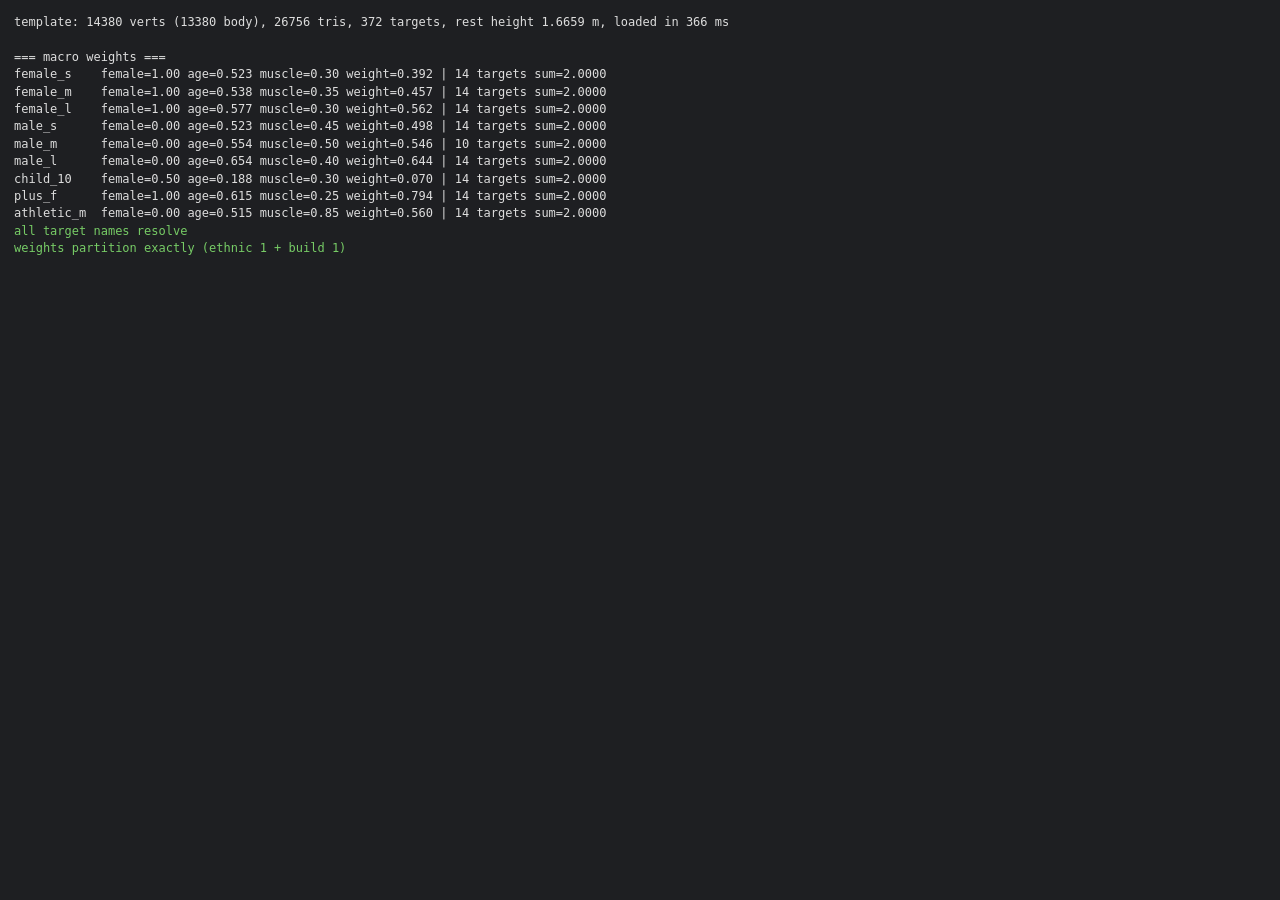
==== commit fe681c84: "License under GPL-3.0, add autosave and scene presets, publish on GitHub Pages Licence and publishin" ====
--- a/tools/bodycheck.html
+++ b/tools/bodycheck.html
@@ -17,17 +17,17 @@
 <script type="module">
 // Numeric checks for the template body. Runs whatever ?do= asks for and prints plain text, so the
 // results can be read back with get_page_text. ?do=macro,measure,fit,...
-import { loadTemplate, applyTargets, computeNormals, jointAt } from '/src/body/template.js';
-import * as Macro from '/src/body/macro.js';
-import { measureTemplate } from '/src/body/measureTemplate.js';
-import { buildIndex, horizontalSegments, components, girthAt, limbGirth } from '/src/body/section.js';
-import * as Fit from '/src/body/fit.js';
-import * as FitLS from '/src/body/fitLS.js';
-import { estimateMeasurements } from '/src/body/params.js';
-import { bakeMeshSdf } from '/src/body/sdfMesh.js';
-import { sampleSdf, gridContains } from '/src/core/sdf.js';
-import { buildTemplateBody } from '/src/body/templateModel.js';
-import { BODY_PRESETS } from '/src/body/presets.js';
+import { loadTemplate, applyTargets, computeNormals, jointAt } from '../src/body/template.js';
+import * as Macro from '../src/body/macro.js';
+import { measureTemplate } from '../src/body/measureTemplate.js';
+import { buildIndex, horizontalSegments, components, girthAt, limbGirth } from '../src/body/section.js';
+import * as Fit from '../src/body/fit.js';
+import * as FitLS from '../src/body/fitLS.js';
+import { estimateMeasurements } from '../src/body/params.js';
+import { bakeMeshSdf } from '../src/body/sdfMesh.js';
+import { sampleSdf, gridContains } from '../src/core/sdf.js';
+import { buildTemplateBody } from '../src/body/templateModel.js';
+import { BODY_PRESETS } from '../src/body/presets.js';
 
 const q = new URLSearchParams(location.search);
 const todo = (q.get('do') || 'macro').split(',').map(s => s.trim()).filter(Boolean);
@@ -37,7 +37,7 @@
 const head = (s) => say('\n=== ' + s + ' ===');
 
 const t0 = performance.now();
-const tpl = await loadTemplate('/assets/body/');
+const tpl = await loadTemplate('../assets/body/');
 say(`template: ${tpl.nVerts} verts (${tpl.nBodyVerts} body), ${tpl.nTris} tris, ${tpl.targets.size} targets, ` +
     `rest height ${tpl.restHeight_m.toFixed(4)} m, loaded in ${(performance.now() - t0).toFixed(0)} ms`);
 
@@ -443,6 +443,31 @@
   }
 }
 
+if (todo.includes('bustband')) {
+  // Where in its band does the bust maximum land? If it sits at the TOP edge the band reaches into the
+  // axilla, where the torso loop starts to take in the arm and the girth rises for the wrong reason.
+  head('bust band profile (fitted bodies): girth cm per height step, loops at each level');
+  for (const name of ['female_m', 'male_m', 'plus_f', 'athletic_m']) {
+    const m = buildTemplateBody(tpl, BODY_PRESETS[name], {});
+    const pos = new Float32Array(m.fit.pos);
+    const ix = buildIndex(tpl, pos);
+    const me = measureTemplate(tpl, pos, { index: ix });
+    const H = me.height_cm / 100;
+    const sh = jointAt(tpl, pos, 'l-shoulder');
+    const yArm = sh[1] - H * 0.055, lo = yArm - H * 0.09, hi = yArm - H * 0.005;
+    const cells = [];
+    for (let i = 0; i <= 16; i++) {
+      const y = lo + (hi - lo) * i / 16;
+      const g = girthAt(ix, y, {});
+      const comps = components(horizontalSegments(ix, y)).filter((c) => c.n >= 8).length;
+      cells.push((g ? (g.girth * 100).toFixed(1) : '-') + '/' + comps + 'L' + (g ? ' w' + (g.width * 100).toFixed(0) : ''));
+    }
+    const at = (me.levels.bust - lo) / (hi - lo);
+    say(`  ${name.padEnd(10)} bust ${me.chest_cm.toFixed(1)} at ${(at * 100).toFixed(0)}% of band (0 = bottom)`);
+    say('     ' + cells.join('  '));
+  }
+}
+
 if (todo.includes('fitlsgrid')) {
   // Solver settings against the eight cases: rms (cm) per case and the mean, for each variant.
   head('fitLS settings grid (rms cm per case)');
@@ -480,10 +505,10 @@
   // Does a limb station's search radius clip the loop on big bodies? If the girth keeps growing as the
   // radius widens past the default, the default was cutting part of the limb off.
   head('limb girth vs search radius (fitted bodies)');
-  const big = {}; for (const d of (await import('/src/body/params.js')).PARAM_DEFS) big[d.key] = d.max;
+  const big = {}; for (const d of (await import('../src/body/params.js')).PARAM_DEFS) big[d.key] = d.max;
   const heavy = estimateMeasurements({ height_cm: 170, weight_kg: 130, muscle: 0.3, age_y: 45, bustFullness: 0.6, sex: 1 });
   for (const [name, p] of [['female_m', BODY_PRESETS.female_m], ['plus_f', BODY_PRESETS.plus_f], ['130 kg', heavy], ['all max', big]]) {
-    const m = buildTemplateBody(tpl, (await import('/src/body/params.js')).clampParams(p), {});
+    const m = buildTemplateBody(tpl, (await import('../src/body/params.js')).clampParams(p), {});
     const pos = new Float32Array(m.fit.pos);
     const J = (n) => jointAt(tpl, pos, n);
     const st = [
